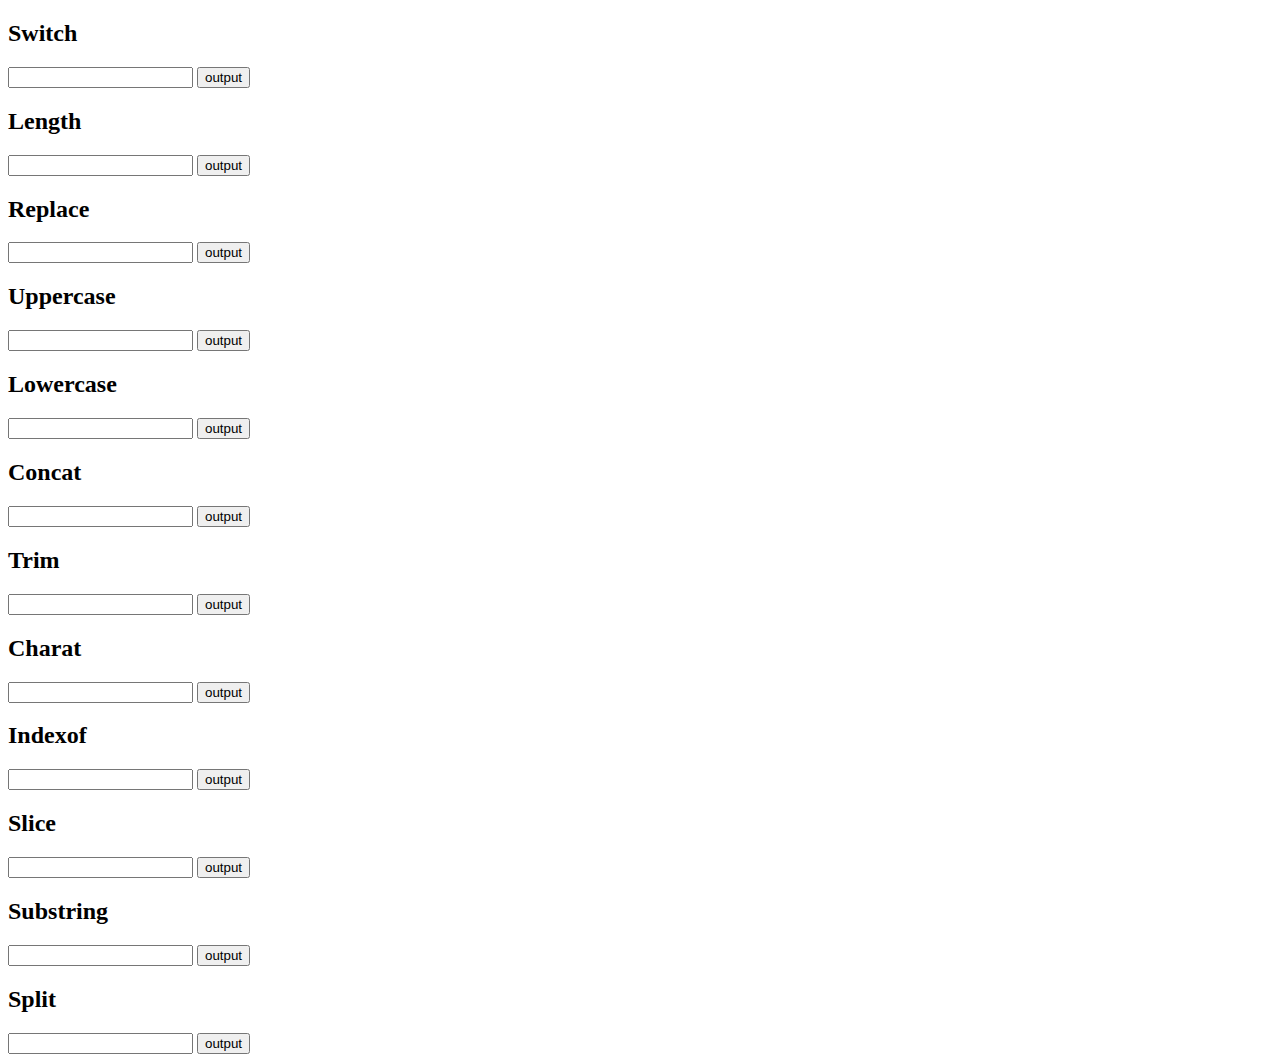
==== string methods.html @ 4ac0e442 "Add files via upload" ====
<!DOCTYPE html>
<html lang="en">
<head>
    <meta charset="UTF-8">
    <meta http-equiv="X-UA-Compatible" content="IE=edge">
    <meta name="viewport" content="width=device-width, initial-scale=1.0">
    <title>string methods</title>
</head>
<body>
    <h2>Switch</h2>
    <input type="text" id="txt">
    <button onclick="length()">output</button>
    <h2>Length</h2>
    <input type="text" id="size">
    <button onclick="length()">output</button>
    <h2>Replace</h2>
    <input type="text" id="remove">
    <button onclick="length()">output</button>
    <h2>Uppercase</h2>
    <input type="text">
    <button onclick="length()">output</button>
    <h2>Lowercase</h2>
    <input type="text">
    <button onclick="length()">output</button>
    <h2>Concat</h2>
    <input type="text">
    <button onclick="length()">output</button>
    <h2>Trim</h2>
    <input type="text">
    <button onclick="length()">output</button>
    <h2>Charat</h2>
    <input type="text">
    <button onclick="length()">output</button>
    <h2>Indexof</h2>
    <input type="text">
    <button onclick="length()">output</button>
    <h2>Slice</h2>
    <input type="text">
    <button onclick="length()">output</button>
    <h2>Substring</h2>
    <input type="text">
    <button onclick="length()">output</button>
    <h2>Split</h2>
    <input type="text">
    <button onclick="length()">output</button>



    

    <script src="string method.js"></script>
    
</body>
</html>
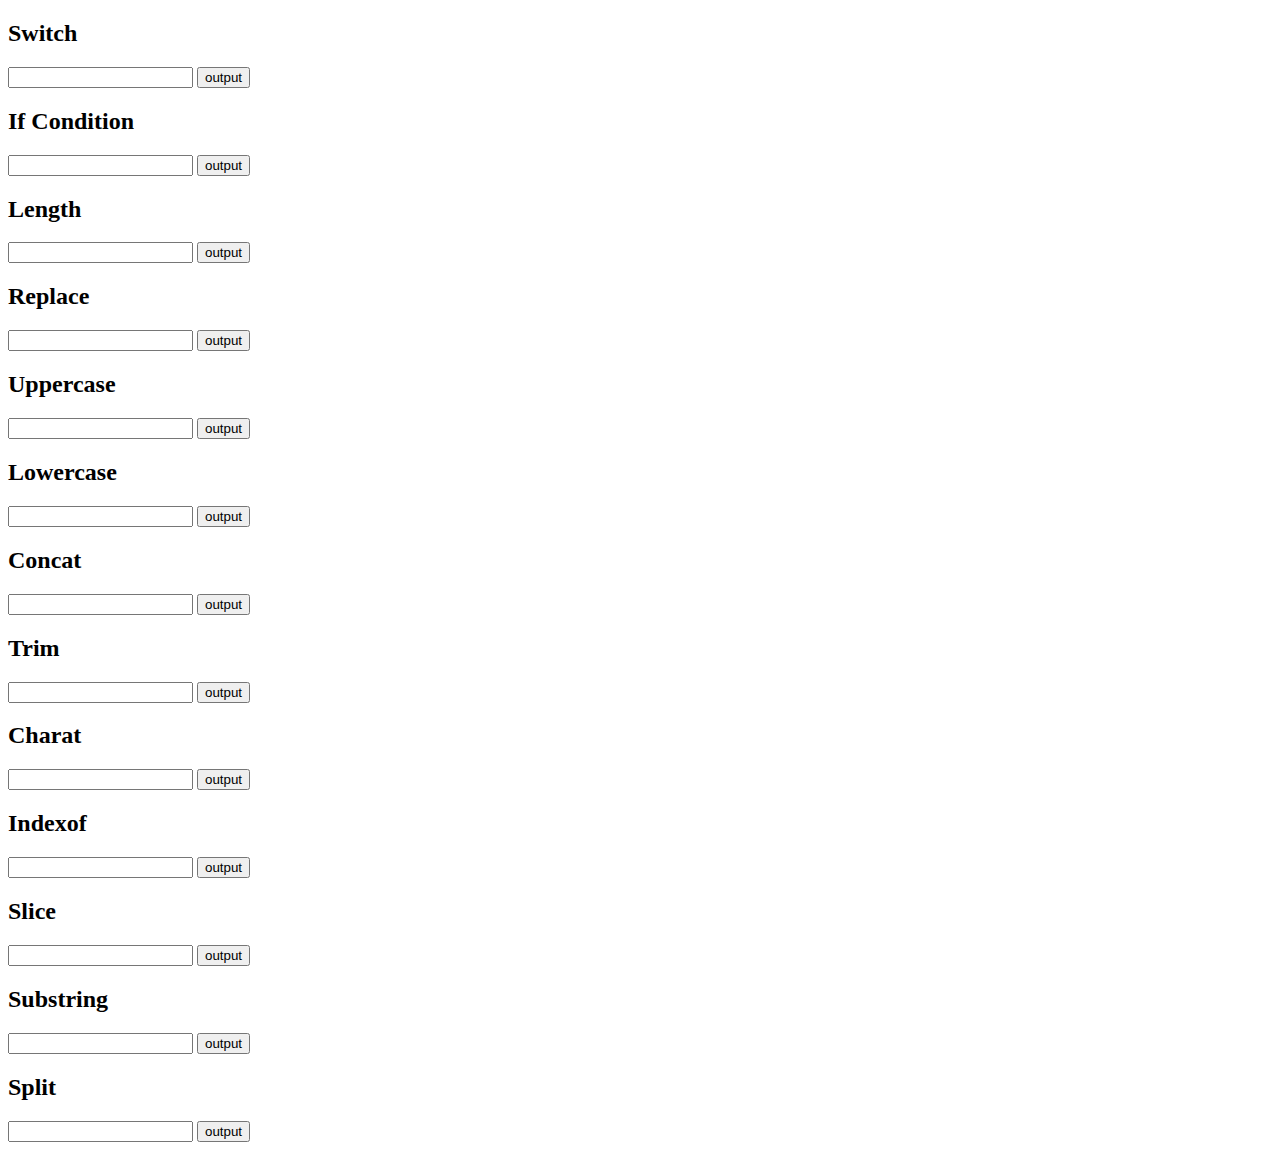
==== commit 09bc8ad1: "Update string methods.html" ====
--- a/string methods.html
+++ b/string methods.html
@@ -10,6 +10,9 @@
     <h2>Switch</h2>
     <input type="text" id="txt">
     <button onclick="length()">output</button>
+    <h2>If Condition</h2>
+    <input type="text" id="statement">
+    <button onclick="length()">output</button>
     <h2>Length</h2>
     <input type="text" id="size">
     <button onclick="length()">output</button>
@@ -17,31 +20,31 @@
     <input type="text" id="remove">
     <button onclick="length()">output</button>
     <h2>Uppercase</h2>
-    <input type="text">
+    <input type="text" id="upper">
     <button onclick="length()">output</button>
     <h2>Lowercase</h2>
-    <input type="text">
+    <input type="text" id="lower">
     <button onclick="length()">output</button>
     <h2>Concat</h2>
-    <input type="text">
+    <input type="text" id="merge">
     <button onclick="length()">output</button>
     <h2>Trim</h2>
-    <input type="text">
+    <input type="text" id="trim">
     <button onclick="length()">output</button>
     <h2>Charat</h2>
-    <input type="text">
+    <input type="text" id="place">
     <button onclick="length()">output</button>
     <h2>Indexof</h2>
-    <input type="text">
+    <input type="text" id="index">
     <button onclick="length()">output</button>
     <h2>Slice</h2>
-    <input type="text">
+    <input type="text" id="from">
     <button onclick="length()">output</button>
     <h2>Substring</h2>
-    <input type="text">
+    <input type="text" id="substr">
     <button onclick="length()">output</button>
     <h2>Split</h2>
-    <input type="text">
+    <input type="text" id="expand">
     <button onclick="length()">output</button>
 
 
@@ -51,4 +54,4 @@
     <script src="string method.js"></script>
     
 </body>
-</html>+</html>
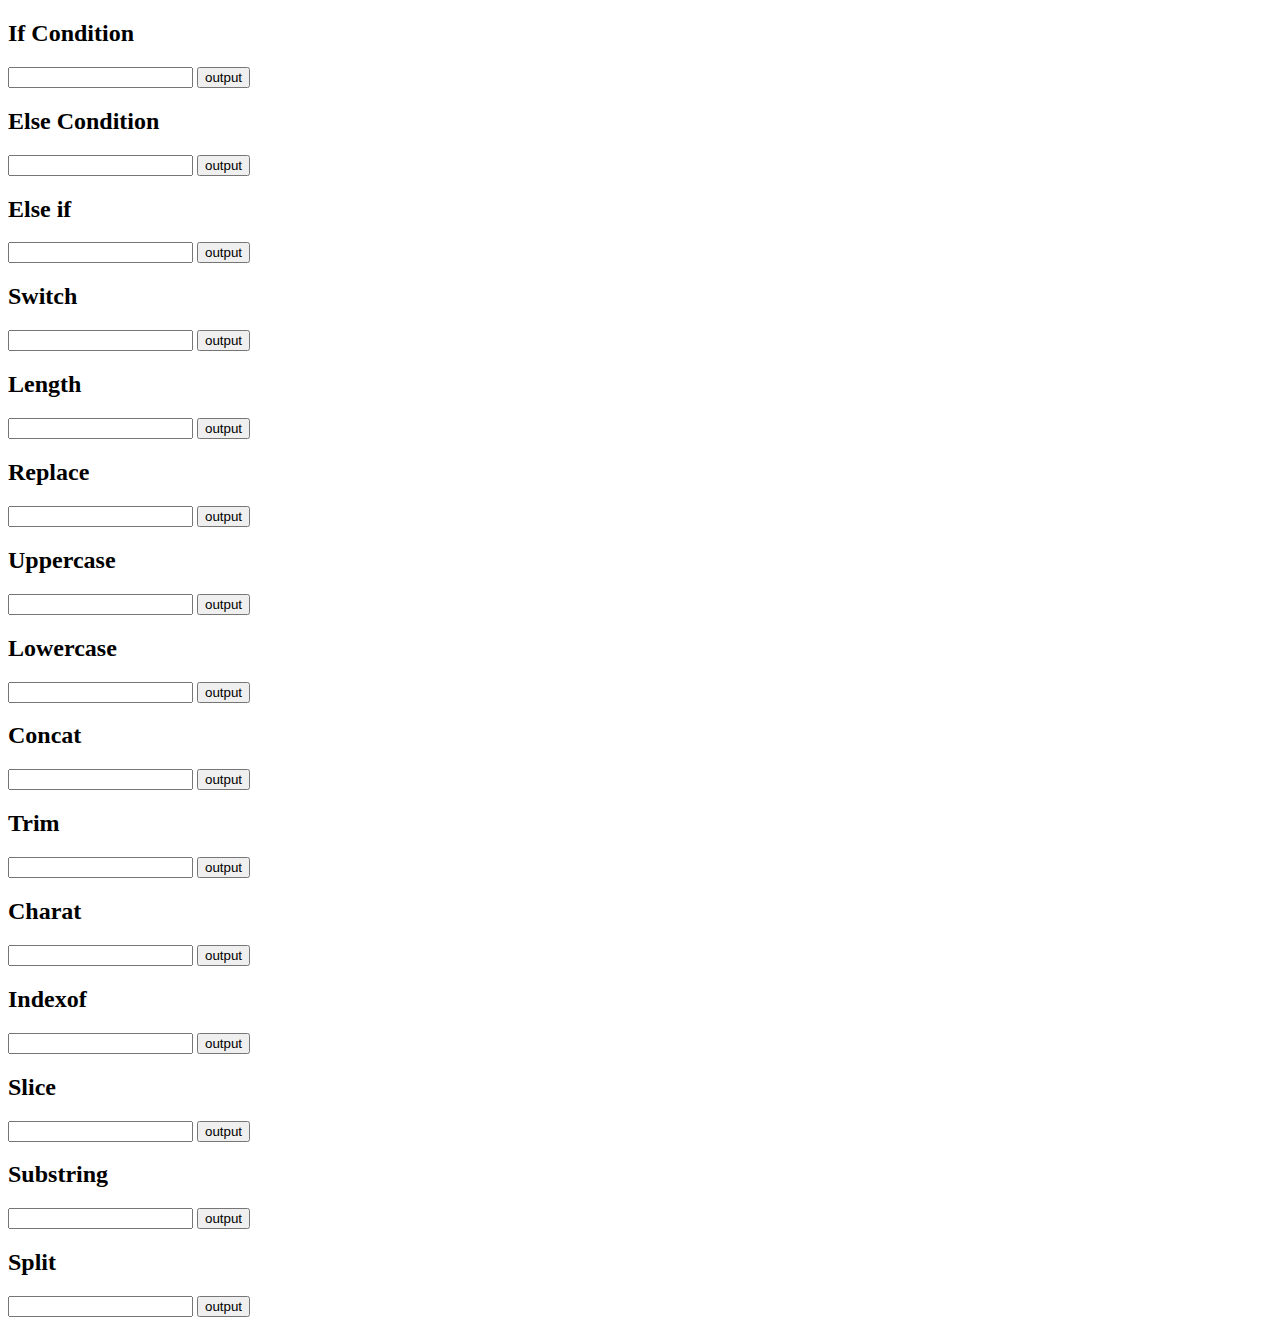
==== commit 655bd945: "Add files via upload" ====
--- a/string methods.html
+++ b/string methods.html
@@ -7,11 +7,17 @@
     <title>string methods</title>
 </head>
 <body>
+    <h2>If Condition</h2>
+    <input type="text" id="statement">
+    <button onclick="change()">output</button>
+    <h2>Else Condition</h2>
+    <input type="text" id="elsecond">
+    <button onclick="actn()">output</button>
+    <h2>Else if</h2>
+    <input type="text" id="elseifcond">
+    <button onclick="actnTyp()">output</button>
     <h2>Switch</h2>
     <input type="text" id="txt">
-    <button onclick="length()">output</button>
-    <h2>If Condition</h2>
-    <input type="text" id="statement">
     <button onclick="length()">output</button>
     <h2>Length</h2>
     <input type="text" id="size">
@@ -54,4 +60,4 @@
     <script src="string method.js"></script>
     
 </body>
-</html>
+</html>